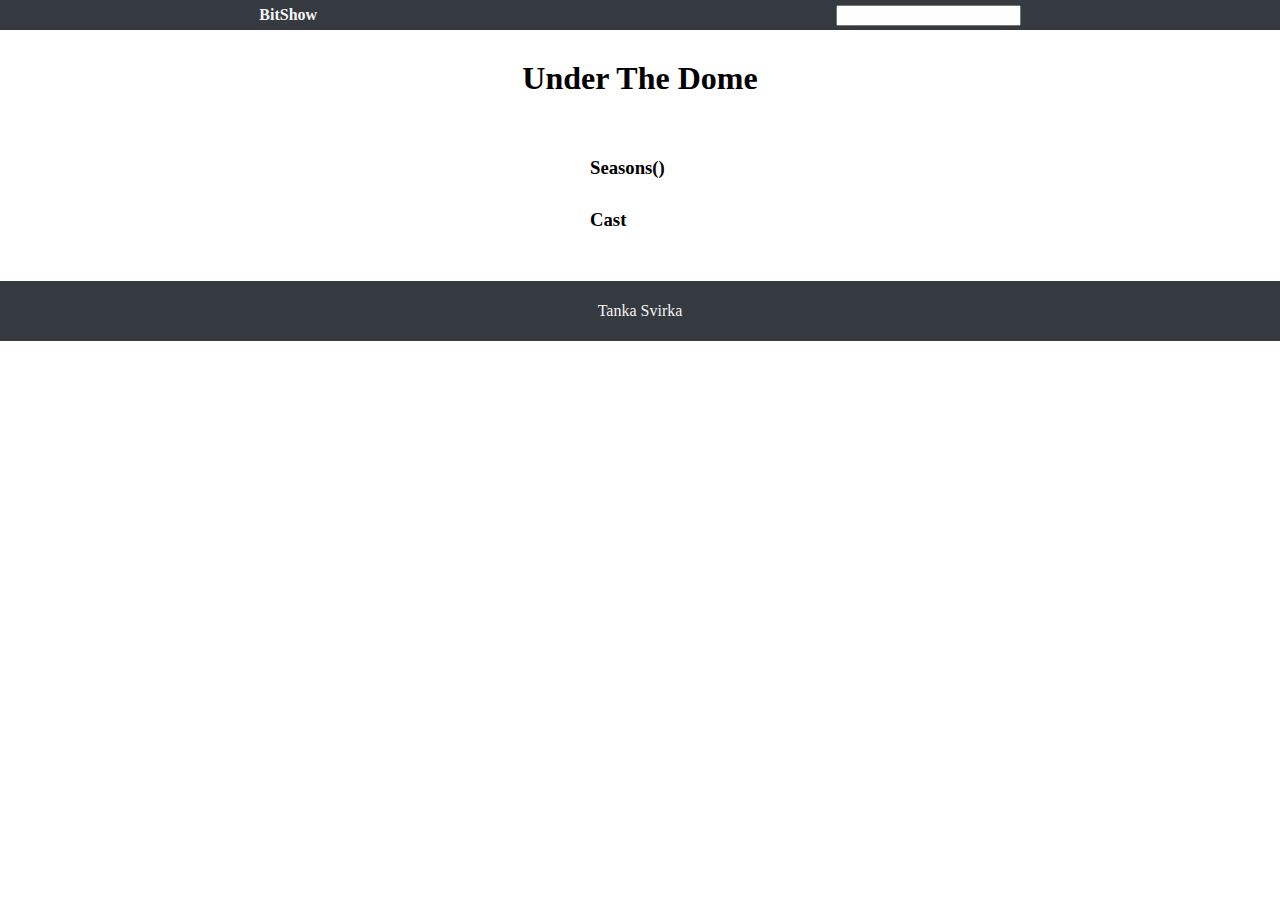
==== info.html @ d08de577 "initial comm" ====
<!DOCTYPE html>
<html lang="en">

<head>
    <meta charset="UTF-8">
    <meta http-equiv="X-UA-Compatible" content="IE=edge">
    <meta name="viewport" content="width=device-width, initial-scale=1.0">
    <link rel="stylesheet" href="./info.css">
    <script src="info.js" defer></script>
    <title>Info</title>
</head>

<body>
    <header>
        <h4>BitShow</h4>
        <input type="text">
    </header>
    <main>
        <h1 class="title">Under The Dome</h1>

        <div class="wraper">
            <div class="upper">
                <img class="img" src="" alt="">
                <div class="info">
                    <h3 class="seasHdr">Seasons(<span></span>)</h3>
                    <ul class="seasons">
                    </ul>

                    <h3>Cast</h3>
                    <ul class="cast">

                </div>
            </div>
            <div class="details">
            </div>
        </div>

    </main>

    <footer>
        <p>Tanka Svirka</p>
    </footer>
</body>

</html>

<!-- <h1>Under The Dome</h1>
<div class="wraper">
    <div class="upper">
        <img src="https://static.tvmaze.com/uploads/images/original_untouched/81/202627.jpg" alt="">
        <div class="info">
            <h3>Seasons(7)</h3>
            <ul>
                <li>test</li>
                <li>test</li>
                <li>test</li>
                <li>test</li>
                <li>test</li>
            </ul>
            <h3>Cast</h3>
            <ul>
                <li>test</li>
                <li>test</li>
                <li>test</li>
                <li>test</li>
                <li>test</li>
            </ul>
        </div>
    </div>
    <div class="details">
        <h2>Details</h2>
        <p>
        <p><b>Under the Dome</b> is the story of a small town that is suddenly and inexplicably sealed off from
            the rest of the world by an enormous transparent dome. The town's inhabitants must deal with
            surviving the post-apocalyptic conditions while searching for answers about the dome, where it came
            from and if and when it will go away.</p>
        </p>
    </div>
</div> -->
---- info.css ----
*{
    box-sizing: border-box;
    margin: 0;
}

header {
    background-color: #343a40;
    display: flex;
    justify-content: space-around;
    align-items: center;
    height: 30px;
}
header h4 {
    color: whitesmoke;
}

main h1 {
    text-align: center;
    margin-top: 30px;
    margin-bottom: 30px;
}
main img{
    width: 400px;
}
footer {
    height: 60px;
    background-color: #343a40;
    display: flex;
    justify-content: center;
    align-items: center;
}
footer p {
    color: whitesmoke;
}

.wraper {
    width: 1000px;
    margin: auto;
}
.upper {
    display: flex;
}
.info {
    margin-left: 50px;
}
.details {
    margin-top: 50px;
    margin-bottom: 20px;
}

.upper h3 {
    margin-top: 30px;
}
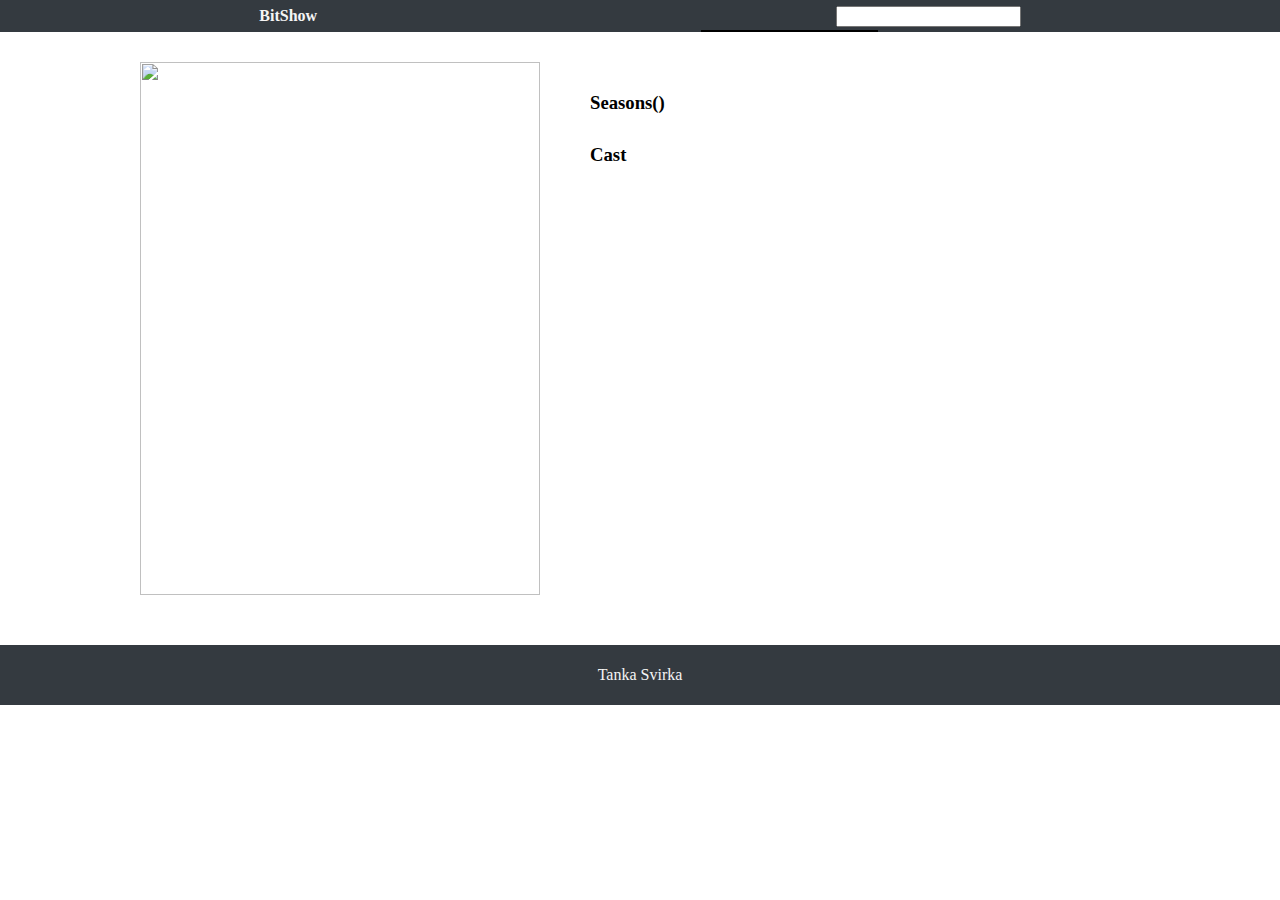
==== commit 73c6280e: "src" ====
--- a/info.html
+++ b/info.html
@@ -13,10 +13,15 @@
 <body>
     <header>
         <h4>BitShow</h4>
-        <input type="text">
+        <input class="input" type="text">
+        <ul class="src-list">
+
+        </ul>
     </header>
+
+
     <main>
-        <h1 class="title">Under The Dome</h1>
+        <h1 class="title"></h1>
 
         <div class="wraper">
             <div class="upper">
--- a/info.css
+++ b/info.css
@@ -4,11 +4,12 @@
 }
 
 header {
+    position: relative;
     background-color: #343a40;
     display: flex;
     justify-content: space-around;
     align-items: center;
-    height: 30px;
+    height: 32px;
 }
 header h4 {
     color: whitesmoke;
@@ -21,6 +22,7 @@
 }
 main img{
     width: 400px;
+    height: 533px;
 }
 footer {
     height: 60px;
@@ -31,6 +33,19 @@
 }
 footer p {
     color: whitesmoke;
+}
+.src-list {
+position: absolute;
+list-style-type: none;
+padding-left: 5px;
+top: 30px;
+right: 402px;
+width: 177px;
+border: 1px solid black;
+}
+.li {
+    cursor: pointer;
+    border-bottom: 1px solid rgb(190, 190, 190);
 }
 
 .wraper {
